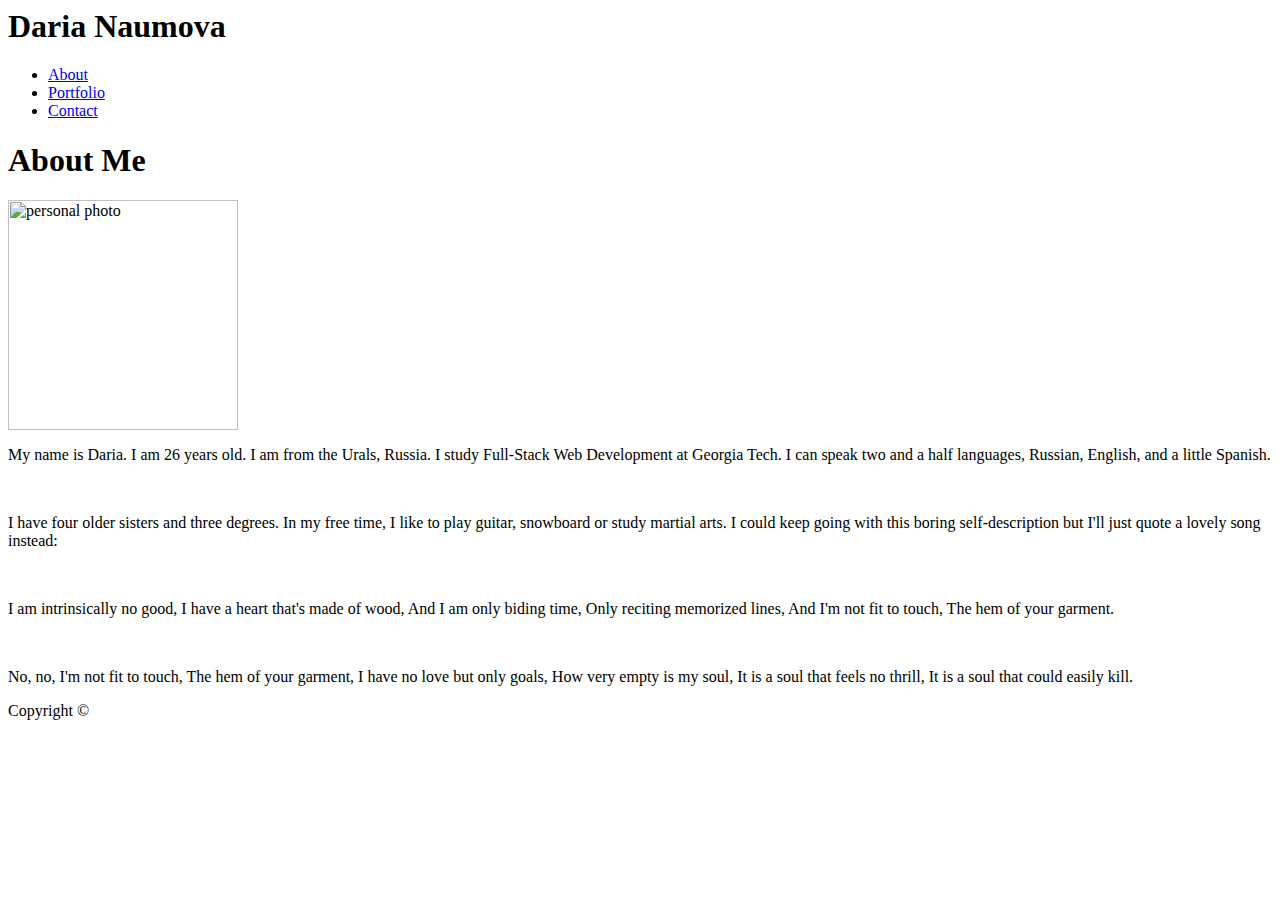
==== index.html @ ec532527 "Page 1 out of 3 of Portfolio project is ready" ====
<html lang="en">

<head>
    <meta charset="UTF-8">
    <meta name="viewport" content="width=device-width, initial-scale=1.0">
    <meta http-equiv="X-UA-Compatible" content="ie=edge">
    <title>Portfolio | Welcome</title>
    <link rel="stylesheet" href="./assets./css./reset.css">
    <link rel="stylesheet" href="./assets./css./style.css">
</head>

<body>
    <header>
        <div class="container">
            <div id="name">
                <h1>Daria Naumova</h1>
            </div>
            <nav>
                <ul>
                    <li id="nav"><a href=index.html>About</a></li>
                    <li id="nav"><a href=portfolio.html>Portfolio</a></li>
                    <li id="contact"><a href=contact.html>Contact</a></li>
                </ul>
            </nav>
        </div>
    </header>
    <div class="content">
        <section class="box">

            <h1 id="about">About Me</h1>
            <img src="./assets./images/daria-naumova.jpg" width="230px" height="230px" alt="personal photo">

            <div class="text">

                <p>My name is Daria. I am 26 years old. I am from the Urals, Russia. I study Full-Stack Web Development
                    at Georgia Tech. I can speak two and a half languages, Russian, English, and a little Spanish.</p>
                    <br>
                <p>I have four older sisters and three degrees. In my free time, I like to play guitar, snowboard or
                    study martial arts. I could keep going with this boring self-description but I'll just quote a lovely song instead:</p>
                    <br>
                <p>I am intrinsically no good, I have a heart that's made of wood, And I am only biding time, Only reciting
                    memorized lines, And I'm not fit to touch, The hem of your garment.</p>
                    <br>
                <p>No, no, I'm not fit to touch, The hem of your garment, I have no love but only goals, How very empty
                    is my soul, It is a soul that feels no thrill, It is a soul that could easily kill.</p>
            
            </div>

        </section>
    </div>
    <footer id="footer"> 
        Copyright ©
    </footer>

</body>

</html>
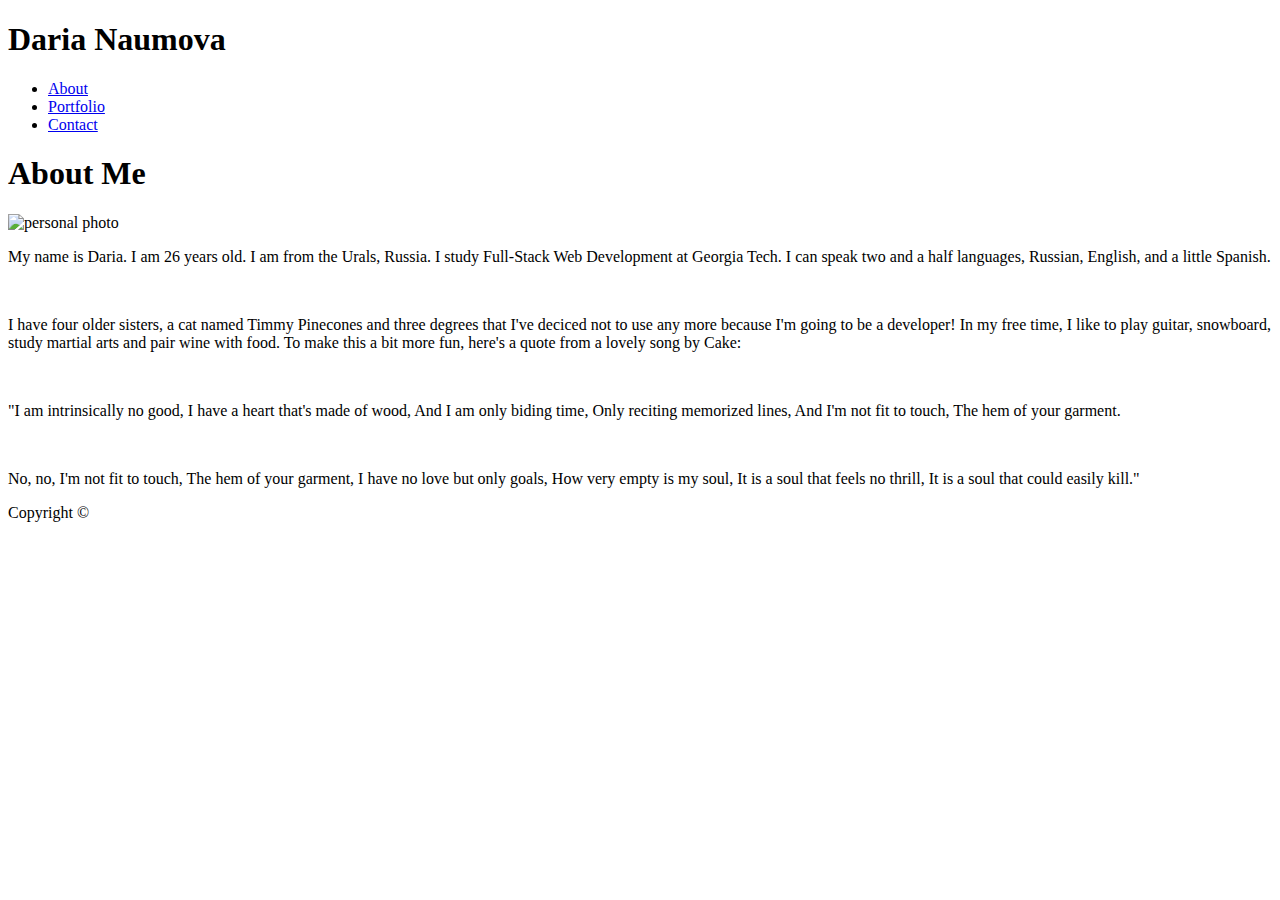
==== commit b2e2b325: "updated portfolio" ====
--- a/index.html
+++ b/index.html
@@ -1,57 +1,54 @@
-<html lang="en">
-
-<head>
-    <meta charset="UTF-8">
-    <meta name="viewport" content="width=device-width, initial-scale=1.0">
-    <meta http-equiv="X-UA-Compatible" content="ie=edge">
-    <title>Portfolio | Welcome</title>
-    <link rel="stylesheet" href="./assets./css./reset.css">
-    <link rel="stylesheet" href="./assets./css./style.css">
-</head>
-
-<body>
-    <header>
-        <div class="container">
-            <div id="name">
-                <h1>Daria Naumova</h1>
-            </div>
-            <nav>
-                <ul>
-                    <li id="nav"><a href=index.html>About</a></li>
-                    <li id="nav"><a href=portfolio.html>Portfolio</a></li>
-                    <li id="contact"><a href=contact.html>Contact</a></li>
-                </ul>
-            </nav>
-        </div>
-    </header>
-    <div class="content">
-        <section class="box">
-
-            <h1 id="about">About Me</h1>
-            <img src="./assets./images/daria-naumova.jpg" width="230px" height="230px" alt="personal photo">
-
-            <div class="text">
-
-                <p>My name is Daria. I am 26 years old. I am from the Urals, Russia. I study Full-Stack Web Development
-                    at Georgia Tech. I can speak two and a half languages, Russian, English, and a little Spanish.</p>
-                    <br>
-                <p>I have four older sisters and three degrees. In my free time, I like to play guitar, snowboard or
-                    study martial arts. I could keep going with this boring self-description but I'll just quote a lovely song instead:</p>
-                    <br>
-                <p>I am intrinsically no good, I have a heart that's made of wood, And I am only biding time, Only reciting
-                    memorized lines, And I'm not fit to touch, The hem of your garment.</p>
-                    <br>
-                <p>No, no, I'm not fit to touch, The hem of your garment, I have no love but only goals, How very empty
-                    is my soul, It is a soul that feels no thrill, It is a soul that could easily kill.</p>
-            
-            </div>
-
-        </section>
-    </div>
-    <footer id="footer"> 
-        Copyright ©
-    </footer>
-
-</body>
-
+<!DOCTYPE html>
+<html lang="en">
+
+<head>
+    <meta charset="UTF-8">
+    <title>Portfolio | Welcome</title>
+    <link rel="stylesheet" href="./assets./css./reset.css">
+    <link rel="stylesheet" href="./assets./css./style.css">
+</head>
+
+<body>
+    <header>
+        <div class="container">
+            <div id="name">
+                <h1>Daria Naumova</h1>
+            </div>
+            <nav>
+                <ul>
+                    <li class="nav_style"><a href=index.html>About</a></li>
+                    <li class="nav_style"><a href=portfolio.html>Portfolio</a></li>
+                    <li id="contact"><a href=contact.html>Contact</a></li>
+                </ul>
+            </nav>
+        </div>
+    </header>
+
+    <div class="content">
+        <section class="box">
+            <div id="about">
+                <h1>About Me</h1>
+            </div>
+            <img src="./assets./images/daria-naumova.jpg" width="230" height="230" alt="personal photo">
+            <div class="text">
+                <p>My name is Daria. I am 26 years old. I am from the Urals, Russia. I study Full-Stack Web Development
+                at Georgia Tech. I can speak two and a half languages, Russian, English, and a little Spanish.</p>
+                <br>
+                <p>I have four older sisters, a cat named Timmy Pinecones and three degrees that I've deciced not to use any more because I'm going to be a developer! In my free time, I like to play guitar, snowboard, study martial arts and pair wine with food. To make this a bit more fun, here's a quote from a lovely song by Cake:</p>
+                <br>
+                <p>"I am intrinsically no good, I have a heart that's made of wood, And I am only biding time, Only
+                reciting memorized lines, And I'm not fit to touch, The hem of your garment.</p>
+                <br>
+                <p>No, no, I'm not fit to touch, The hem of your garment, I have no love but only goals, How very empty
+                is my soul, It is a soul that feels no thrill, It is a soul that could easily kill."</p>
+            </div>
+        </section>
+    </div>
+
+    <footer id="footer">
+        Copyright &copy;
+    </footer>
+
+</body>
+
 </html>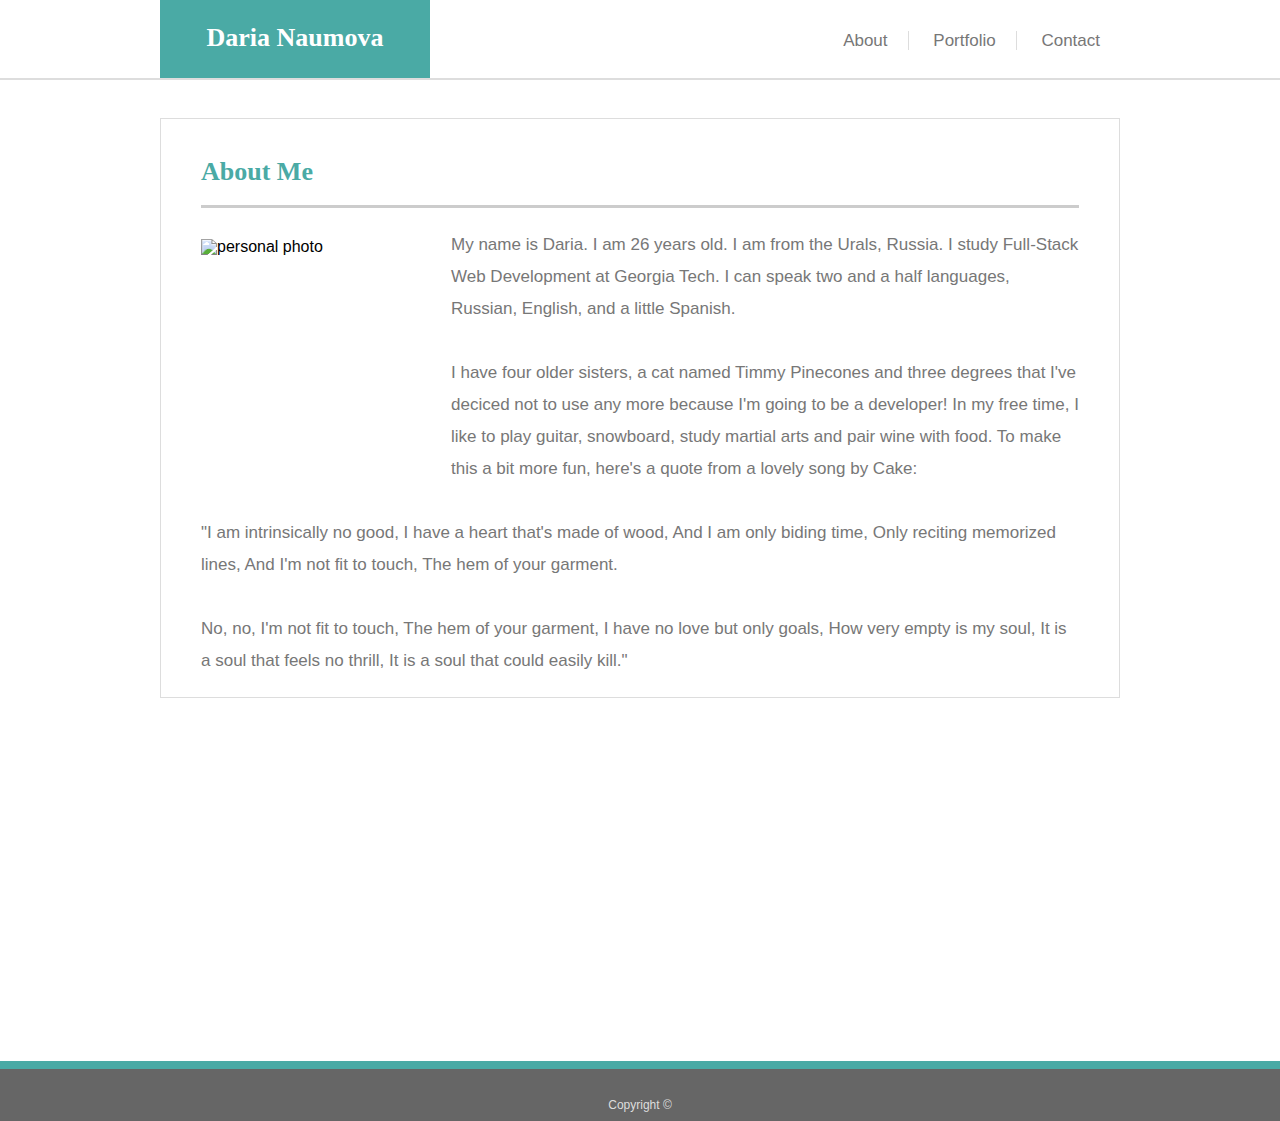
==== commit ef396dad: "correction in relative paths of css links for index.html and contact.html" ====
--- a/index.html
+++ b/index.html
@@ -4,8 +4,8 @@
 <head>
     <meta charset="UTF-8">
     <title>Portfolio | Welcome</title>
-    <link rel="stylesheet" href="./assets./css./reset.css">
-    <link rel="stylesheet" href="./assets./css./style.css">
+    <link rel="stylesheet" href="assets/css/reset.css">
+    <link rel="stylesheet" href="assets/css/style.css">
 </head>
 
 <body>
--- a/assets/css/style.css
+++ b/assets/css/style.css
@@ -0,0 +1,231 @@
+/* Global*/
+  
+* {
+    box-sizing: border-box;
+}
+
+html, body {
+    font-family: 'Arial', 'Helvetica Neue', Helvetica, sans-serif;
+    padding: 0;
+    margin: 0;
+    height: 100%;
+    background: url("https://www.toptal.com/designers/subtlepatterns/patterns/white_wall2.png");
+}
+
+
+/* Header */
+
+
+header {
+    height: 80px;
+    background-color: #ffffff;
+    margin: auto;
+    border-bottom: 2px solid #dddddd;
+}
+
+header li {
+    display: inline;
+    padding: 0px 20px 0px 20px;
+}
+
+header a {
+    text-decoration: none; 
+    color: #777777;
+}
+
+nav {
+    float: right;
+    text-align: right;
+    padding-top: 25px;
+    font-size: 17px;
+    line-height: 32px;
+}
+
+#contact {
+    border-right: none;
+}
+
+.nav_style {
+    border-right: 1px solid #dddddd;  
+}
+
+nav a:hover {
+    background-color: whitesmoke;
+}
+
+#name {
+    height: 80px;
+    width: 270px;
+    text-align: center;
+    padding-top: 25px;
+    color: #ffffff;
+    background-color: #4aaaa5; 
+    border-bottom: 2px solid #dddddd;
+    float: left;
+}
+
+h1 {
+    font-family: 'Georgia', Times, 'Times New Roman', serif;
+    font-size: 26px;
+    font-weight: bold;
+}
+
+.container {
+    width: 960px;
+    margin: auto;
+}
+
+
+/*About*/
+
+
+#about {
+    height: 80px;
+    color: #4aaaa5;
+    padding-top: 20px;
+    padding-left: 20px;
+}
+
+#about:after {
+    content: ""; 
+    display: block; 
+    border-bottom: 3px solid #cccccc; 
+    margin-right: 20px;
+    margin-top: 20px;
+    margin-bottom: 20px;
+}
+
+img {
+    float: left;
+    margin-right: 20px;
+    margin-left: 20px;
+    margin-top: 20px;
+}
+
+.text{
+    font-family: 'Arial', 'Helvetica Neue', Helvetica, sans-serif;
+    color: #777777;
+    font-size: 17px;
+    line-height: 32px;
+    padding-top: 10px;
+    margin-left: 20px;
+    margin-right: 20px;
+}
+
+.box {
+    width: 960px;
+    margin: auto;
+    padding: 20px;
+    overflow: auto;
+    background-color: #ffffff;
+    border: 1px solid #dddddd;
+}
+
+.content {
+    min-height: 100%;
+    margin-top: 3%;
+    margin-bottom: 8%;
+}
+
+
+/*Portfolio*/
+
+
+.portfolio {
+
+    width: 620px;
+    height: fit-content;
+    display: block;
+    margin: 0;
+    padding: 0;
+}
+
+.img_array {
+    float: left;
+    overflow-wrap: normal;
+    width:30%;
+    position: relative;
+    margin-right: 18%;
+}
+  
+  
+.img_text {
+    height: 60px;
+    width: 280px;
+    font-family: Georgia, 'Times New Roman', Times, serif;
+    color: #ffffff;
+    text-align: center;
+    padding-top: 20px;
+    background-color: #4aaaa5; 
+    position: absolute;
+    bottom: 10px;
+    left:20px;
+}
+
+
+/*Contact*/
+
+label {
+    font-family: 'Arial', 'Helvetica Neue', Helvetica, sans-serif;
+    color: #777777;
+    font-size: 17px;
+    line-height: 32px;
+    margin-left: 20px;
+}
+
+.contact_form input, #message_form {
+    font-family: 'Arial', 'Helvetica Neue', Helvetica, sans-serif ;
+    font-size: 17px;
+    width: 880px;
+    margin-left: 20px;
+    margin-right: 20px;
+    margin-bottom: 10px;
+    padding: 5px 0px 5px 5px;
+}
+
+  textarea {
+    font-family: 'Arial', 'Helvetica Neue', Helvetica, sans-serif ;
+    font-size: 17px;
+    padding: 5px 0px 5px 5px;
+    height: 200px;
+}
+
+.button_submit {
+    padding: 8px 25px 8px 25px;
+    text-align: center;
+    font-size: 17px;
+    color: #ffffff;
+    background-color: #4aaaa5; 
+    border-bottom: 2px solid #dddddd;
+    float: left; 
+    margin-top: 10px;
+    margin-left: 20px;
+    margin-right: 20px;
+}
+
+
+/* Footer */
+
+
+#footer {
+    border-top: 8px solid #4aaaa5;
+    background-color: #666666;
+    text-align: center;
+    font-size: 12px;
+    color:#dddddd;
+    padding-top: 30px;
+    width: 100%;
+    height: 60px;
+    margin-top: -60px;
+}
+
+
+/* Media Queries */
+
+
+@media (max-width: 768px) {
+    header, nav, header li, #name{
+        float: left;
+        width: auto;
+    }
+}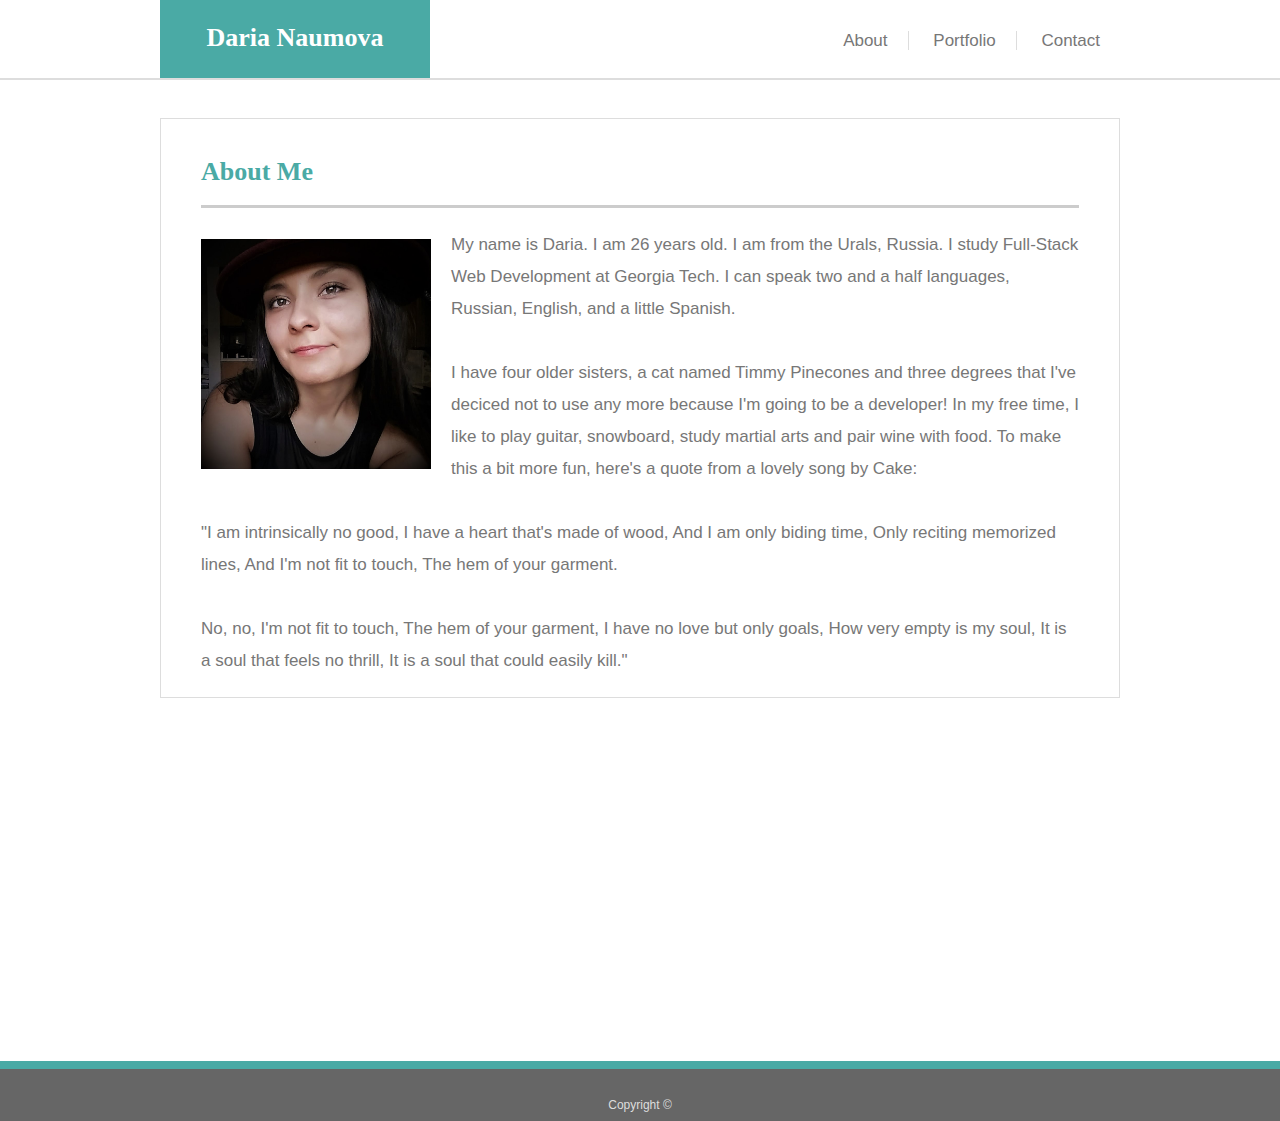
==== commit 0777a110: "relative paths for all images were modified. forward slash removed" ====
--- a/index.html
+++ b/index.html
@@ -29,7 +29,7 @@
             <div id="about">
                 <h1>About Me</h1>
             </div>
-            <img src="./assets./images/daria-naumova.jpg" width="230" height="230" alt="personal photo">
+            <img src="assets/images/daria-naumova.jpg" width="230" height="230" alt="personal photo">
             <div class="text">
                 <p>My name is Daria. I am 26 years old. I am from the Urals, Russia. I study Full-Stack Web Development
                 at Georgia Tech. I can speak two and a half languages, Russian, English, and a little Spanish.</p>
